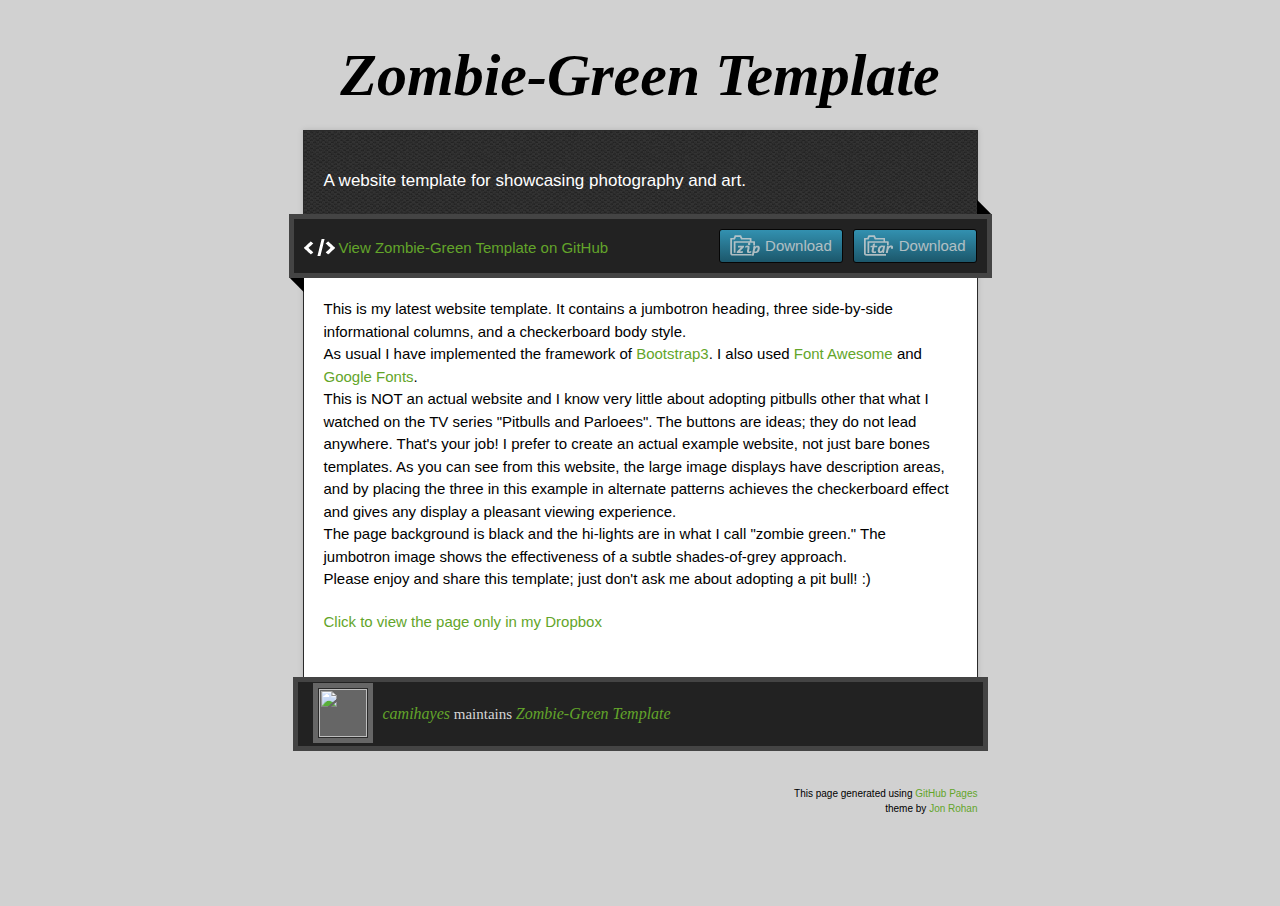
==== index.html @ 03d8a08d "Create gh-pages branch via GitHub" ====
<!doctype html>
<!-- The Time Machine GitHub pages theme was designed and developed by Jon Rohan, on Feb 7, 2012. -->
<!-- Follow him for fun. http://twitter.com/jonrohan. Tail his code on http://github.com/jonrohan -->
<html>
<head>
  <meta charset="utf-8">
  <meta http-equiv="X-UA-Compatible" content="IE=edge,chrome=1">

  <link rel="stylesheet" href="stylesheets/stylesheet.css" media="screen">
  <link rel="stylesheet" href="stylesheets/pygment_trac.css">
  <script type="text/javascript" src="https://ajax.googleapis.com/ajax/libs/jquery/1.7.1/jquery.min.js"></script>
  <script type="text/javascript" src="javascripts/script.js"></script>

  <title>Zombie-Green Template</title>
  <meta name="description" content="A website template for showcasing photography and art.">

  <meta name="viewport" content="width=device-width,initial-scale=1">

</head>

<body>

  <div class="wrapper">
    <header>
      <h1 class="title">Zombie-Green Template</h1>
    </header>
    <div id="container">
      <p class="tagline">A website template for showcasing photography and art.</p>
      <div id="main" role="main">
        <div class="download-bar">
        <div class="inner">
          <a href="https://github.com/camihayes/Zombie-Green-Template/tarball/master" class="download-button tar"><span>Download</span></a>
          <a href="https://github.com/camihayes/Zombie-Green-Template/zipball/master" class="download-button zip"><span>Download</span></a>
          <a href="https://github.com/camihayes/Zombie-Green-Template" class="code">View Zombie-Green Template on GitHub</a>
        </div>
        <span class="blc"></span><span class="trc"></span>
        </div>
        <article class="markdown-body">
          <p>This is my latest website template. It contains a jumbotron heading, three side-by-side informational columns, and a checkerboard body style. 
<br>
As usual I have implemented the framework of <a href="http://getbootstrap.com/">Bootstrap3</a>. I also used <a href="http://fortawesome.github.io/Font-Awesome/">Font Awesome</a> and <a href="https://www.google.com/fonts#UsePlace:use">Google Fonts</a>. 
<br>
This is NOT an actual website and I know very little about adopting pitbulls other that what I watched on the TV series "Pitbulls and Parloees". The buttons are ideas; they do not lead anywhere. That's your job!
I prefer to create an actual example website, not just bare bones templates. As you can see from this website, the large image displays have description areas, and by placing the three in this example in alternate patterns achieves the checkerboard effect and gives any display a pleasant viewing experience.
<br>
The page background is black and the hi-lights are in what I call "zombie green." The jumbotron image shows the effectiveness of a subtle shades-of-grey approach.
<br>
Please enjoy and share this template; just don't ask me about adopting a pit bull! :)</p>

<p><a href="https://dl.dropboxusercontent.com/u/11121595/zombie-green-template/Pit%20Bull%20%20%20%20Rescue.html">Click to view the page only in my Dropbox</a></p>
        </article>
      </div>
    </div>
    <footer>
      <div class="owner">
      <p><a href="https://github.com/camihayes" class="avatar"><img src="https://avatars0.githubusercontent.com/u/2005489?v=2&amp;s=60" width="48" height="48"></a> <a href="https://github.com/camihayes">camihayes</a> maintains <a href="https://github.com/camihayes/Zombie-Green-Template">Zombie-Green Template</a></p>


      </div>
      <div class="creds">
        <small>This page generated using <a href="http://pages.github.com/">GitHub Pages</a><br>theme by <a href="https://twitter.com/jonrohan/">Jon Rohan</a></small>
      </div>
    </footer>
  </div>
  <div class="current-section">
    <a href="#top">Scroll to top</a>
    <a href="https://github.com/camihayes/Zombie-Green-Template/tarball/master" class="tar">tar</a><a href="https://github.com/camihayes/Zombie-Green-Template/zipball/master" class="zip">zip</a><a href="" class="code">source code</a>
    <p class="name"></p>
  </div>

  
</body>
</html>
---- stylesheets/stylesheet.css ----
/*! normalize.css v3.0.0 | MIT License | git.io/normalize */

/**
 * 1. Set default font family to sans-serif.
 * 2. Prevent iOS text size adjust after orientation change, without disabling
 *    user zoom.
 */

html {
  font-family: sans-serif; /* 1 */
  -ms-text-size-adjust: 100%; /* 2 */
  -webkit-text-size-adjust: 100%; /* 2 */
}

/**
 * Remove default margin.
 */

body {
  margin: 0;
}

/* HTML5 display definitions
   ========================================================================== */

/**
 * Correct `block` display not defined for any HTML5 element in IE 8/9.
 * Correct `block` display not defined for `details` or `summary` in IE 10/11 and Firefox.
 * Correct `block` display not defined for `main` in IE 11.
 */

article,
aside,
details,
figcaption,
figure,
footer,
header,
hgroup,
main,
nav,
section,
summary {
  display: block;
}

/**
 * 1. Correct `inline-block` display not defined in IE 8/9.
 * 2. Normalize vertical alignment of `progress` in Chrome, Firefox, and Opera.
 */

audio,
canvas,
progress,
video {
  display: inline-block; /* 1 */
  vertical-align: baseline; /* 2 */
}

/**
 * Prevent modern browsers from displaying `audio` without controls.
 * Remove excess height in iOS 5 devices.
 */

audio:not([controls]) {
  display: none;
  height: 0;
}

/**
 * Address `[hidden]` styling not present in IE 8/9/10.
 * Hide the `template` element in IE 8/9/11, Safari, and Firefox < 22.
 */

[hidden],
template {
  display: none;
}

/* Links
   ========================================================================== */

/**
 * Remove the gray background color from active links in IE 10.
 */

a {
  background: transparent;
}

/**
 * Improve readability when focused and also mouse hovered in all browsers.
 */

a:active,
a:hover {
  outline: 0;
}

/* Text-level semantics
   ========================================================================== */

/**
 * Address styling not present in IE 8/9/10/11, Safari, and Chrome.
 */

abbr[title] {
  border-bottom: 1px dotted;
}

/**
 * Address style set to `bolder` in Firefox 4+, Safari, and Chrome.
 */

b,
strong {
  font-weight: bold;
}

/**
 * Address styling not present in Safari and Chrome.
 */

dfn {
  font-style: italic;
}

/**
 * Address variable `h1` font-size and margin within `section` and `article`
 * contexts in Firefox 4+, Safari, and Chrome.
 */

h1 {
  font-size: 2em;
  margin: 0.67em 0;
}

/**
 * Address styling not present in IE 8/9.
 */

mark {
  background: #ff0;
  color: #000;
}

/**
 * Address inconsistent and variable font size in all browsers.
 */

small {
  font-size: 80%;
}

/**
 * Prevent `sub` and `sup` affecting `line-height` in all browsers.
 */

sub,
sup {
  font-size: 75%;
  line-height: 0;
  position: relative;
  vertical-align: baseline;
}

sup {
  top: -0.5em;
}

sub {
  bottom: -0.25em;
}

/* Embedded content
   ========================================================================== */

/**
 * Remove border when inside `a` element in IE 8/9/10.
 */

img {
  border: 0;
}

/**
 * Correct overflow not hidden in IE 9/10/11.
 */

svg:not(:root) {
  overflow: hidden;
}

/* Grouping content
   ========================================================================== */

/**
 * Address margin not present in IE 8/9 and Safari.
 */

figure {
  margin: 1em 40px;
}

/**
 * Address differences between Firefox and other browsers.
 */

hr {
  -moz-box-sizing: content-box;
  box-sizing: content-box;
  height: 0;
}

/**
 * Contain overflow in all browsers.
 */

pre {
  overflow: auto;
}

/**
 * Address odd `em`-unit font size rendering in all browsers.
 */

code,
kbd,
pre,
samp {
  font-family: monospace, monospace;
  font-size: 1em;
}

/* Forms
   ========================================================================== */

/**
 * Known limitation: by default, Chrome and Safari on OS X allow very limited
 * styling of `select`, unless a `border` property is set.
 */

/**
 * 1. Correct color not being inherited.
 *    Known issue: affects color of disabled elements.
 * 2. Correct font properties not being inherited.
 * 3. Address margins set differently in Firefox 4+, Safari, and Chrome.
 */

button,
input,
optgroup,
select,
textarea {
  color: inherit; /* 1 */
  font: inherit; /* 2 */
  margin: 0; /* 3 */
}

/**
 * Address `overflow` set to `hidden` in IE 8/9/10/11.
 */

button {
  overflow: visible;
}

/**
 * Address inconsistent `text-transform` inheritance for `button` and `select`.
 * All other form control elements do not inherit `text-transform` values.
 * Correct `button` style inheritance in Firefox, IE 8/9/10/11, and Opera.
 * Correct `select` style inheritance in Firefox.
 */

button,
select {
  text-transform: none;
}

/**
 * 1. Avoid the WebKit bug in Android 4.0.* where (2) destroys native `audio`
 *    and `video` controls.
 * 2. Correct inability to style clickable `input` types in iOS.
 * 3. Improve usability and consistency of cursor style between image-type
 *    `input` and others.
 */

button,
html input[type="button"], /* 1 */
input[type="reset"],
input[type="submit"] {
  -webkit-appearance: button; /* 2 */
  cursor: pointer; /* 3 */
}

/**
 * Re-set default cursor for disabled elements.
 */

button[disabled],
html input[disabled] {
  cursor: default;
}

/**
 * Remove inner padding and border in Firefox 4+.
 */

button::-moz-focus-inner,
input::-moz-focus-inner {
  border: 0;
  padding: 0;
}

/**
 * Address Firefox 4+ setting `line-height` on `input` using `!important` in
 * the UA stylesheet.
 */

input {
  line-height: normal;
}

/**
 * It's recommended that you don't attempt to style these elements.
 * Firefox's implementation doesn't respect box-sizing, padding, or width.
 *
 * 1. Address box sizing set to `content-box` in IE 8/9/10.
 * 2. Remove excess padding in IE 8/9/10.
 */

input[type="checkbox"],
input[type="radio"] {
  box-sizing: border-box; /* 1 */
  padding: 0; /* 2 */
}

/**
 * Fix the cursor style for Chrome's increment/decrement buttons. For certain
 * `font-size` values of the `input`, it causes the cursor style of the
 * decrement button to change from `default` to `text`.
 */

input[type="number"]::-webkit-inner-spin-button,
input[type="number"]::-webkit-outer-spin-button {
  height: auto;
}

/**
 * 1. Address `appearance` set to `searchfield` in Safari and Chrome.
 * 2. Address `box-sizing` set to `border-box` in Safari and Chrome
 *    (include `-moz` to future-proof).
 */

input[type="search"] {
  -webkit-appearance: textfield; /* 1 */
  -moz-box-sizing: content-box;
  -webkit-box-sizing: content-box; /* 2 */
  box-sizing: content-box;
}

/**
 * Remove inner padding and search cancel button in Safari and Chrome on OS X.
 * Safari (but not Chrome) clips the cancel button when the search input has
 * padding (and `textfield` appearance).
 */

input[type="search"]::-webkit-search-cancel-button,
input[type="search"]::-webkit-search-decoration {
  -webkit-appearance: none;
}

/**
 * Define consistent border, margin, and padding.
 */

fieldset {
  border: 1px solid #c0c0c0;
  margin: 0 2px;
  padding: 0.35em 0.625em 0.75em;
}

/**
 * 1. Correct `color` not being inherited in IE 8/9/10/11.
 * 2. Remove padding so people aren't caught out if they zero out fieldsets.
 */

legend {
  border: 0; /* 1 */
  padding: 0; /* 2 */
}

/**
 * Remove default vertical scrollbar in IE 8/9/10/11.
 */

textarea {
  overflow: auto;
}

/**
 * Don't inherit the `font-weight` (applied by a rule above).
 * NOTE: the default cannot safely be changed in Chrome and Safari on OS X.
 */

optgroup {
  font-weight: bold;
}

/* Tables
   ========================================================================== */

/**
 * Remove most spacing between table cells.
 */

table {
  border-collapse: collapse;
  border-spacing: 0;
}

td,
th {
  padding: 0;
}


/* Style */

body {
  font-size: 15px;
  font-family: Arial, Arial, Helvetica, sans-serif;
  line-height: 1.5;
  background: #D1D1D1;
}

a {
  color: #63a52a;
  text-decoration: none;
  transition: opacity ease-in-out 0.3s;
  -webkit-transition: opacity ease-in-out 0.3s;  /* Safari <=6.1, Android <= 4.3 */
}

a:hover {
  text-decoration: underline;
  color: #90D355;
}

h1.title {
  margin: 30px 20px 10px;
  font-size: 60px;
  font-weight: bold;
  font-style: italic;
  font-family:Georgia, serif;
  text-align: center;
}

.wrapper {
  width: 675px;
  margin: 0 auto;
}

#container {
  border: 1px solid #2a2a2a;
  background: #ddd url(../images/pattern.png);
  box-shadow: 0 0 5px #b1b1b1;
}

p.tagline {
  padding: 20px 20px 0;
  color: #fff;
  font-size: 17px;
}

#main {
  margin-top: 20px;
  padding: 0 20px 90px;
  background-color: #fff;
}

.download-bar {
  background: #222;
  border: 5px solid #444;
  padding: 10px;
  margin: 0 -35px 20px;
  position: relative;
}

.download-bar .inner {
  overflow: hidden;
}

.download-bar .watch-fork iframe {
  display: block;
  float: left;
  border-right: 1px solid #ddd;
  padding-right: 5px;
}
.download-bar .watch-fork iframe.last {
  border-right: 0 none;
  padding-right: 0;
  padding-left: 5px;
  border-left: 1px solid #fff;
}
.download-bar .watch-fork {
  overflow: hidden;
  float: right;
  background-color: #eee;
  padding: 5px;
  border-radius: 3px;
}

.download-bar .blc {
  border: 10px solid black;
  border-color: transparent transparent black;
  width: 0;
  height: 0;
  display: block;
  position: absolute;
  bottom: -15px;
  left: 0;
  transform: rotate(45deg);
  -ms-transform: rotate(45deg);  /* IE9 */
  -webkit-transform: rotate(45deg); /* 2014 current */
}

.download-bar .trc {
  border: 10px solid black;
  border-color:  black transparent transparent;
  width: 0;
  height: 0;
  display: block;
  position: absolute;
  top: -15px;
  right: 0;
  transform: rotate(45deg);
  -ms-transform: rotate(45deg);  /* IE9 */
  -webkit-transform: rotate(45deg); /* 2014 current */
}

.download-bar .avatar {
  border: 1px solid black;
  display: block;
  padding: 4px;
  float: left;
}

.download-bar .avatar img {
  display: block;
}

.download-bar a.code {
  background: transparent url(../images/code.png) no-repeat 0 2px;
  padding-left: 35px;
  margin-top: 8px;
  display: block;
  float: left;
  text-indent: 0;
  width: auto;
  height: auto;
  opacity: 1;
  filter:alpha(opacity=100);  /* IE 5-7 */
}

.current-section {
  position: fixed;
  top: 0;
  left: 50%;
  width: 693px;
  margin-left: -352px;
  background: #222;
  border: 5px solid #444;
  color: #fff;
  opacity: 0;
  visibility: hidden;
  transition: opacity ease-in-out 0.3s;
  -webkit-transition: opacity ease-in-out 0.3s;  /* Safari <=6.1, Android <= 4.3 */
}

.current-section p {
  padding: 5px 27px;
  font-size: 24px;
  font-weight: bold;
}

.current-section a {
  float: right;
  text-indent: -10000px;
  background: transparent url(../images/top.png) no-repeat 0 0;
  width: 20px;
  height: 20px;
  opacity: 0.8;
  margin-right: 12px;
  margin-top: 12px;
  opacity: 0.8;
  filter:alpha(opacity=80);  /* IE 5-7 */
  transition: opacity ease-in-out 0.3s;
  -webkit-transition: opacity ease-in-out 0.3s;  /* Safari <=6.1, Android <= 4.3 */
}

.current-section a:hover {
  opacity: 1;
  filter:alpha(opacity=100);  /* IE 5-7 */
}

.current-section a.zip {
  margin-right: 8px;
}

a.zip,
a.zip span {
  background: transparent url(../images/zip.png) no-repeat 0 0;
  width: 30px;
  height: 21px;
  display: inline-block;
  text-indent: -10000px;
  opacity: 0.8;
  filter:alpha(opacity=80);  /* IE 5-7 */
  transition: opacity ease-in-out 0.3s;
  -webkit-transition: opacity ease-in-out 0.3s;  /* Safari <=6.1, Android <= 4.3 */
}

a.tar,
a.tar span {
  background: transparent url(../images/tar.png) no-repeat 0 0;
  width: 30px;
  height: 21px;
  display: inline-block;
  text-indent: -10000px;
  opacity: 0.8;
  filter:alpha(opacity=80);  /* IE 5-7 */
  transition: opacity ease-in-out 0.3s;
  -webkit-transition: opacity ease-in-out 0.3s;  /* Safari <=6.1, Android <= 4.3 */
}

a.code {
  background: transparent url(../images/code.png) no-repeat 0 2px;
  width: 30px;
  height: 21px;
  display: block;
  display: inline-block;
  text-indent: -10000px;
  opacity: 0.8;
  filter:alpha(opacity=80);  /* IE 5-7 */
  transition: opacity ease-in-out 0.3s;
  -webkit-transition: opacity ease-in-out 0.3s;  /* Safari <=6.1, Android <= 4.3 */
}

a.zip:hover,
a.tar:hover,
a.code:hover {
  opacity: 1;
  filter:alpha(opacity=100);
}

a.download-button {
  border: 1px solid black;
  border-radius: 3px;
  display: inline-block;
  text-indent: 0!important;
  width: auto;
  float: right;
  background: #999; /* for non-css3 browsers */
  filter: progid:DXImageTransform.Microsoft.gradient(startColorstr='#37ADD4', endColorstr='#1B657E'); /* IE <= 9 */
  background: -webkit-gradient(linear, left top, left bottom, from(#37ADD4), to(#1B657E)); /* ancient webkit browsers */
  background: -webkit-linear-gradient(top,  #37ADD4,  #1B657E);  /* Safari <=6.1, Android <= 4.3 */
  background: linear-gradient(to bottom,  #37ADD4,  #1B657E);
  height: auto;
  margin-left: 10px;
}

a.download-button span {
  background-position: 10px 5px;
  width: auto;
  height: auto;
  padding: 5px 10px;
  padding-left: 45px;
  display: inline-block;
  text-indent: 0!important;
  color: #fff;
}

footer {
  margin-bottom: 60px;
  padding-bottom: 60px;
}

footer .owner {
  background: #222;
  border: 5px solid #444;
  padding: 5px 15px;
  margin: -67px -10px 35px;
  color: #d6d6d6;
}

footer .creds small {
  float: right;
  font-size: 10px;
  text-align: right;
  margin-left: 15px;
}

footer .owner .avatar {
  background-color: #666;
  display: block;
  margin: -19px 10px 0 0;
  width: 60px;
  float: left;
}

footer .owner img {
  display: block;
  border: 1px solid #2a2a2a;
  margin: 5px;
}

footer .owner p {
  font-family:Georgia, serif;
}

footer .owner p a {
  font-size: 16px;
  font-style: italic;
}

/* Markdown */
.markdown-body h1,
.markdown-body h2,
.markdown-body h3,
.markdown-body h4,
.markdown-body h5,
.markdown-body h6,
.markdown-body p,
.markdown-body pre,
.markdown-body ul,
.markdown-body ol,
.markdown-body dl,
.markdown-body table,
.markdown-body blockquote {
  margin-bottom: 20px;
}

.markdown-body h1,
.markdown-body h2,
.markdown-body h3,
.markdown-body h4,
.markdown-body h5,
.markdown-body h6 {
  font-weight: bold;
}

.markdown-body h1 {
  font-size: 28px;
}

.markdown-body h2 {
  font-size: 24px;
  color: #557398;
}

.markdown-body h3 {
  font-size: 20px;
}

.markdown-body h4 {
  font-size: 18px;
}

.markdown-body h5 {
  font-size: 16px;
}

.markdown-body pre {
  padding: 10px 70px 10px 0;
  margin-left: -20px;
  margin-right: -20px;
  font-family: 'Monaco', 'Lucida Console', monospace;
  font-size: 13px;
  line-height: 20px;
  box-shadow: inset 0 0 5px #000;
  word-wrap: break-word;
  background-color:#3b3b3b;
  color: #d6d6d6;
}

.markdown-body pre.lines {
  font-size: 12px;
  margin:0 10px 0 -20px;
  padding: 10px;
  float:  left;
  display: block;
  text-align: right;
  box-shadow: none;
  background-color:#2a2a2a;
  color: #d6d6d6;
}

.markdown-body ul,
.markdown-body ol {
  padding-left: 30px;
}

.markdown-body ul {
  list-style-type: disc;
}

.markdown-body ol {
  list-style-type: decimal;
}

.markdown-body li,
.markdown-body li p,
.markdown-body dd,
.markdown-body dd p {
  margin-bottom: 10px;
}

.markdown-body li pre,
.markdown-body li pre.lines,
.markdown-body dd pre,
.markdown-body dd pre.lines {
  margin-left: -35px;
}

.markdown-body dt {
  font-weight: bold;
  font-style: italic;
}

.markdown-body dd {
  margin-left: 15px;
}

.markdown-body table {
  width: 673px;
  margin-left: -20px;
  margin-right: -20px;
}

.markdown-body tbody {
  border-top: 2px solid #557398;
  border-bottom: 2px solid #557398;
  background-color: #EBEFF4;
}

.markdown-body table td * {
  margin: 0;
}

.markdown-body td {
  border-right: 1px solid #557398;
  border-bottom: 1px solid #557398;
  padding: 5px;
}

.markdown-body td:first-child,
.markdown-body th:first-child {
  width: 30%;
  padding-left: 20px;
}

.markdown-body td:last-child {
  border-right: 0 none;
}

.markdown-body th {
  font-size: 18px;
  font-weight: bold;
  text-align: left;
  padding: 5px;
}

.markdown-body tt {
  background-color:#3b3b3b;
  color: #d6d6d6;
  padding: 2px 3px;
}

.markdown-body blockquote {
  font-style: italic;
  font-family:Georgia, serif;
  font-size: 17px;
  border-top: 3px solid #333;
  border-bottom: 3px solid #333;
  padding: 10px 20px;
  padding-left: 50px;
}

.markdown-body blockquote:before {
  font-style: italic;
  font-family: Georgia, serif;
  font-size: 90px;
  height: 90px;
  margin-left: -60px;
  margin-top: -25px;
  content: "‟";
  display: block;
  float: left;
}

.markdown-body img {
  max-width: 100%;
  box-sizing: border-box;
}

.highlight  { background: #ffffff; }
.highlight .c { color: #999988; font-style: italic } /* Comment */
.highlight .err { color: #a61717; background-color: #e3d2d2 } /* Error */
.highlight .k { font-weight: bold } /* Keyword */
.highlight .o { font-weight: bold } /* Operator */
.highlight .cm { color: #999988; font-style: italic } /* Comment.Multiline */
.highlight .cp { color: #999999; font-weight: bold } /* Comment.Preproc */
.highlight .c1 { color: #999988; font-style: italic } /* Comment.Single */
.highlight .cs { color: #999999; font-weight: bold; font-style: italic } /* Comment.Special */
.highlight .gd { color: #000000; background-color: #ffdddd } /* Generic.Deleted */
.highlight .gd .x { color: #000000; background-color: #ffaaaa } /* Generic.Deleted.Specific */
.highlight .ge { font-style: italic } /* Generic.Emph */
.highlight .gr { color: #aa0000 } /* Generic.Error */
.highlight .gh { color: #999999 } /* Generic.Heading */
.highlight .gi { color: #000000; background-color: #ddffdd } /* Generic.Inserted */
.highlight .gi .x { color: #000000; background-color: #aaffaa } /* Generic.Inserted.Specific */
.highlight .go { color: #888888 } /* Generic.Output */
.highlight .gp { color: #555555 } /* Generic.Prompt */
.highlight .gs { font-weight: bold } /* Generic.Strong */
.highlight .gu { color: #800080; font-weight: bold; } /* Generic.Subheading */
.highlight .gt { color: #aa0000 } /* Generic.Traceback */
.highlight .kc { font-weight: bold } /* Keyword.Constant */
.highlight .kd { font-weight: bold } /* Keyword.Declaration */
.highlight .kn { font-weight: bold } /* Keyword.Namespace */
.highlight .kp { font-weight: bold } /* Keyword.Pseudo */
.highlight .kr { font-weight: bold } /* Keyword.Reserved */
.highlight .kt { color: #445588; font-weight: bold } /* Keyword.Type */
.highlight .m { color: #009999 } /* Literal.Number */
.highlight .s { color: #d14 } /* Literal.String */
.highlight .na { color: #008080 } /* Name.Attribute */
.highlight .nb { color: #0086B3 } /* Name.Builtin */
.highlight .nc { color: #445588; font-weight: bold } /* Name.Class */
.highlight .no { color: #008080 } /* Name.Constant */
.highlight .ni { color: #800080 } /* Name.Entity */
.highlight .ne { color: #990000; font-weight: bold } /* Name.Exception */
.highlight .nf { color: #990000; font-weight: bold } /* Name.Function */
.highlight .nn { color: #555555 } /* Name.Namespace */
.highlight .nt { color: #000080 } /* Name.Tag */
.highlight .nv { color: #008080 } /* Name.Variable */
.highlight .ow { font-weight: bold } /* Operator.Word */
.highlight .w { color: #bbbbbb } /* Text.Whitespace */
.highlight .mf { color: #009999 } /* Literal.Number.Float */
.highlight .mh { color: #009999 } /* Literal.Number.Hex */
.highlight .mi { color: #009999 } /* Literal.Number.Integer */
.highlight .mo { color: #009999 } /* Literal.Number.Oct */
.highlight .sb { color: #d14 } /* Literal.String.Backtick */
.highlight .sc { color: #d14 } /* Literal.String.Char */
.highlight .sd { color: #d14 } /* Literal.String.Doc */
.highlight .s2 { color: #d14 } /* Literal.String.Double */
.highlight .se { color: #d14 } /* Literal.String.Escape */
.highlight .sh { color: #d14 } /* Literal.String.Heredoc */
.highlight .si { color: #d14 } /* Literal.String.Interpol */
.highlight .sx { color: #d14 } /* Literal.String.Other */
.highlight .sr { color: #009926 } /* Literal.String.Regex */
.highlight .s1 { color: #d14 } /* Literal.String.Single */
.highlight .ss { color: #990073 } /* Literal.String.Symbol */
.highlight .bp { color: #999999 } /* Name.Builtin.Pseudo */
.highlight .vc { color: #008080 } /* Name.Variable.Class */
.highlight .vg { color: #008080 } /* Name.Variable.Global */
.highlight .vi { color: #008080 } /* Name.Variable.Instance */
.highlight .il { color: #009999 } /* Literal.Number.Integer.Long */
---- stylesheets/pygment_trac.css ----
.highlight  { background: #ffffff; }
.highlight .c { color: #999988; font-style: italic } /* Comment */
.highlight .err { color: #a61717; background-color: #e3d2d2 } /* Error */
.highlight .k { font-weight: bold } /* Keyword */
.highlight .o { font-weight: bold } /* Operator */
.highlight .cm { color: #999988; font-style: italic } /* Comment.Multiline */
.highlight .cp { color: #999999; font-weight: bold } /* Comment.Preproc */
.highlight .c1 { color: #999988; font-style: italic } /* Comment.Single */
.highlight .cs { color: #999999; font-weight: bold; font-style: italic } /* Comment.Special */
.highlight .gd { color: #000000; background-color: #ffdddd } /* Generic.Deleted */
.highlight .gd .x { color: #000000; background-color: #ffaaaa } /* Generic.Deleted.Specific */
.highlight .ge { font-style: italic } /* Generic.Emph */
.highlight .gr { color: #aa0000 } /* Generic.Error */
.highlight .gh { color: #999999 } /* Generic.Heading */
.highlight .gi { color: #000000; background-color: #ddffdd } /* Generic.Inserted */
.highlight .gi .x { color: #000000; background-color: #aaffaa } /* Generic.Inserted.Specific */
.highlight .go { color: #888888 } /* Generic.Output */
.highlight .gp { color: #555555 } /* Generic.Prompt */
.highlight .gs { font-weight: bold } /* Generic.Strong */
.highlight .gu { color: #800080; font-weight: bold; } /* Generic.Subheading */
.highlight .gt { color: #aa0000 } /* Generic.Traceback */
.highlight .kc { font-weight: bold } /* Keyword.Constant */
.highlight .kd { font-weight: bold } /* Keyword.Declaration */
.highlight .kn { font-weight: bold } /* Keyword.Namespace */
.highlight .kp { font-weight: bold } /* Keyword.Pseudo */
.highlight .kr { font-weight: bold } /* Keyword.Reserved */
.highlight .kt { color: #445588; font-weight: bold } /* Keyword.Type */
.highlight .m { color: #009999 } /* Literal.Number */
.highlight .s { color: #d14 } /* Literal.String */
.highlight .na { color: #008080 } /* Name.Attribute */
.highlight .nb { color: #0086B3 } /* Name.Builtin */
.highlight .nc { color: #445588; font-weight: bold } /* Name.Class */
.highlight .no { color: #008080 } /* Name.Constant */
.highlight .ni { color: #800080 } /* Name.Entity */
.highlight .ne { color: #990000; font-weight: bold } /* Name.Exception */
.highlight .nf { color: #990000; font-weight: bold } /* Name.Function */
.highlight .nn { color: #555555 } /* Name.Namespace */
.highlight .nt { color: #000080 } /* Name.Tag */
.highlight .nv { color: #008080 } /* Name.Variable */
.highlight .ow { font-weight: bold } /* Operator.Word */
.highlight .w { color: #bbbbbb } /* Text.Whitespace */
.highlight .mf { color: #009999 } /* Literal.Number.Float */
.highlight .mh { color: #009999 } /* Literal.Number.Hex */
.highlight .mi { color: #009999 } /* Literal.Number.Integer */
.highlight .mo { color: #009999 } /* Literal.Number.Oct */
.highlight .sb { color: #d14 } /* Literal.String.Backtick */
.highlight .sc { color: #d14 } /* Literal.String.Char */
.highlight .sd { color: #d14 } /* Literal.String.Doc */
.highlight .s2 { color: #d14 } /* Literal.String.Double */
.highlight .se { color: #d14 } /* Literal.String.Escape */
.highlight .sh { color: #d14 } /* Literal.String.Heredoc */
.highlight .si { color: #d14 } /* Literal.String.Interpol */
.highlight .sx { color: #d14 } /* Literal.String.Other */
.highlight .sr { color: #009926 } /* Literal.String.Regex */
.highlight .s1 { color: #d14 } /* Literal.String.Single */
.highlight .ss { color: #990073 } /* Literal.String.Symbol */
.highlight .bp { color: #999999 } /* Name.Builtin.Pseudo */
.highlight .vc { color: #008080 } /* Name.Variable.Class */
.highlight .vg { color: #008080 } /* Name.Variable.Global */
.highlight .vi { color: #008080 } /* Name.Variable.Instance */
.highlight .il { color: #009999 } /* Literal.Number.Integer.Long */

.type-csharp .highlight .k { color: #0000FF }
.type-csharp .highlight .kt { color: #0000FF }
.type-csharp .highlight .nf { color: #000000; font-weight: normal }
.type-csharp .highlight .nc { color: #2B91AF }
.type-csharp .highlight .nn { color: #000000 }
.type-csharp .highlight .s { color: #A31515 }
.type-csharp .highlight .sc { color: #A31515 }
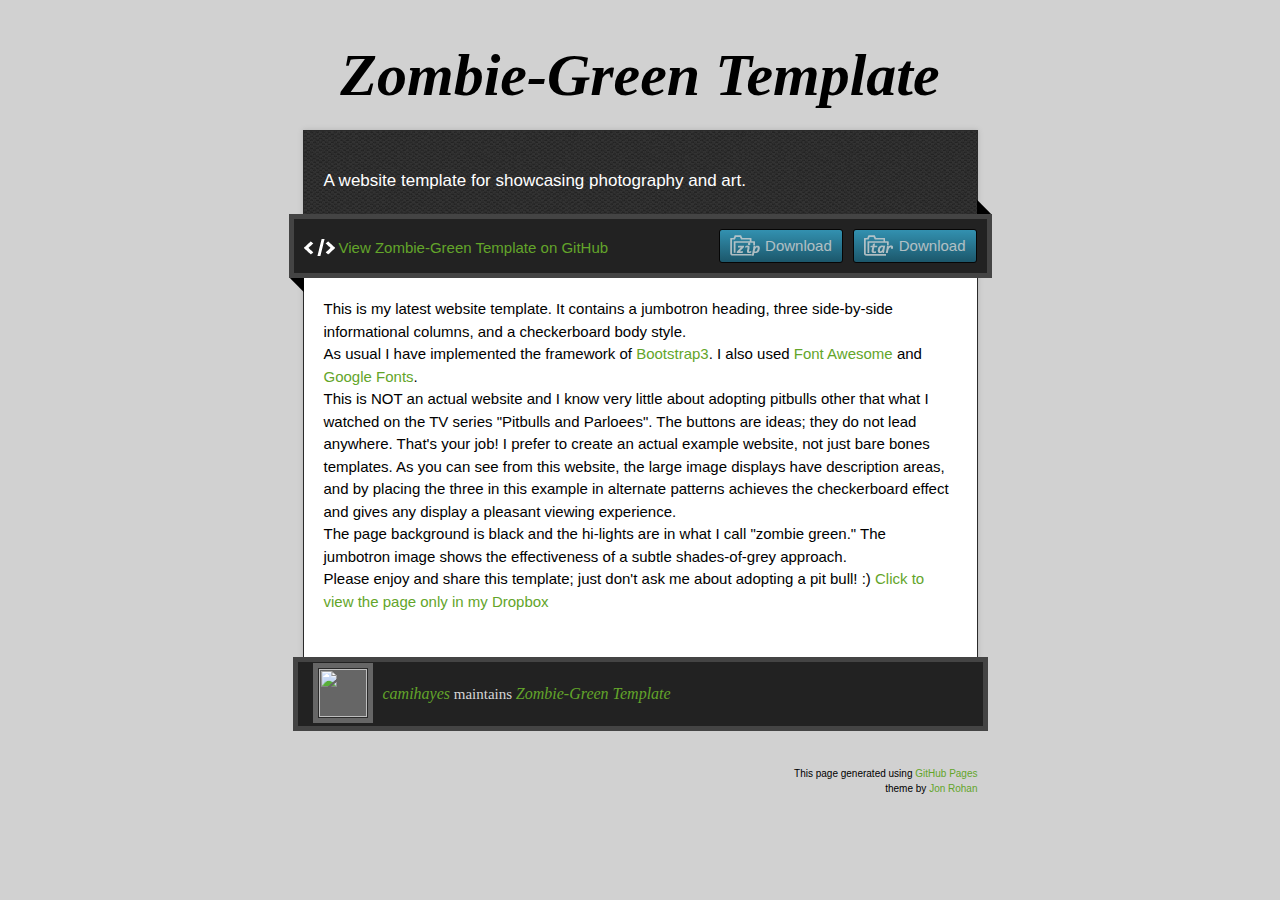
==== commit 7838eaf9: "Create gh-pages branch via GitHub" ====
--- a/index.html
+++ b/index.html
@@ -45,9 +45,8 @@
 <br>
 The page background is black and the hi-lights are in what I call "zombie green." The jumbotron image shows the effectiveness of a subtle shades-of-grey approach.
 <br>
-Please enjoy and share this template; just don't ask me about adopting a pit bull! :)</p>
-
-<p><a href="https://dl.dropboxusercontent.com/u/11121595/zombie-green-template/Pit%20Bull%20%20%20%20Rescue.html">Click to view the page only in my Dropbox</a></p>
+Please enjoy and share this template; just don't ask me about adopting a pit bull! :)
+<a href="https://dl.dropboxusercontent.com/u/11121595/zombie-green-template/Pit%20Bull%20%20%20%20Rescue.html">Click to view the page only in my Dropbox</a></p>
         </article>
       </div>
     </div>
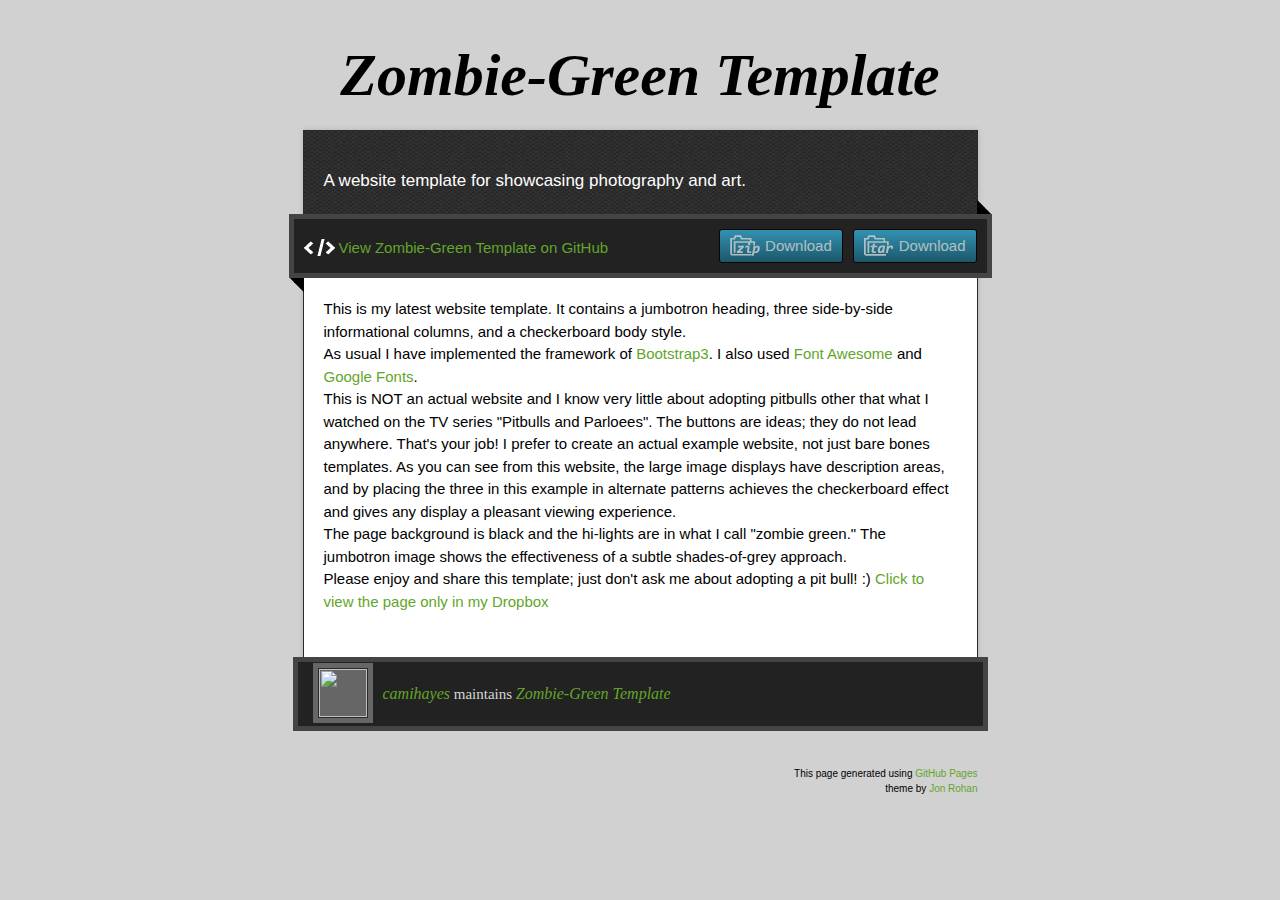
==== commit 6a9c815a: "Create gh-pages branch via GitHub" ====
--- a/index.html
+++ b/index.html
@@ -46,7 +46,7 @@
 The page background is black and the hi-lights are in what I call "zombie green." The jumbotron image shows the effectiveness of a subtle shades-of-grey approach.
 <br>
 Please enjoy and share this template; just don't ask me about adopting a pit bull! :)
-<a href="https://dl.dropboxusercontent.com/u/11121595/zombie-green-template/Pit%20Bull%20%20%20%20Rescue.html">Click to view the page only in my Dropbox</a></p>
+<a href="https://dl.dropboxusercontent.com/u/11121595/zombie-green-template/Pit%20Bull%20Rescue.html">Click to view the page only in my Dropbox</a></p>
         </article>
       </div>
     </div>
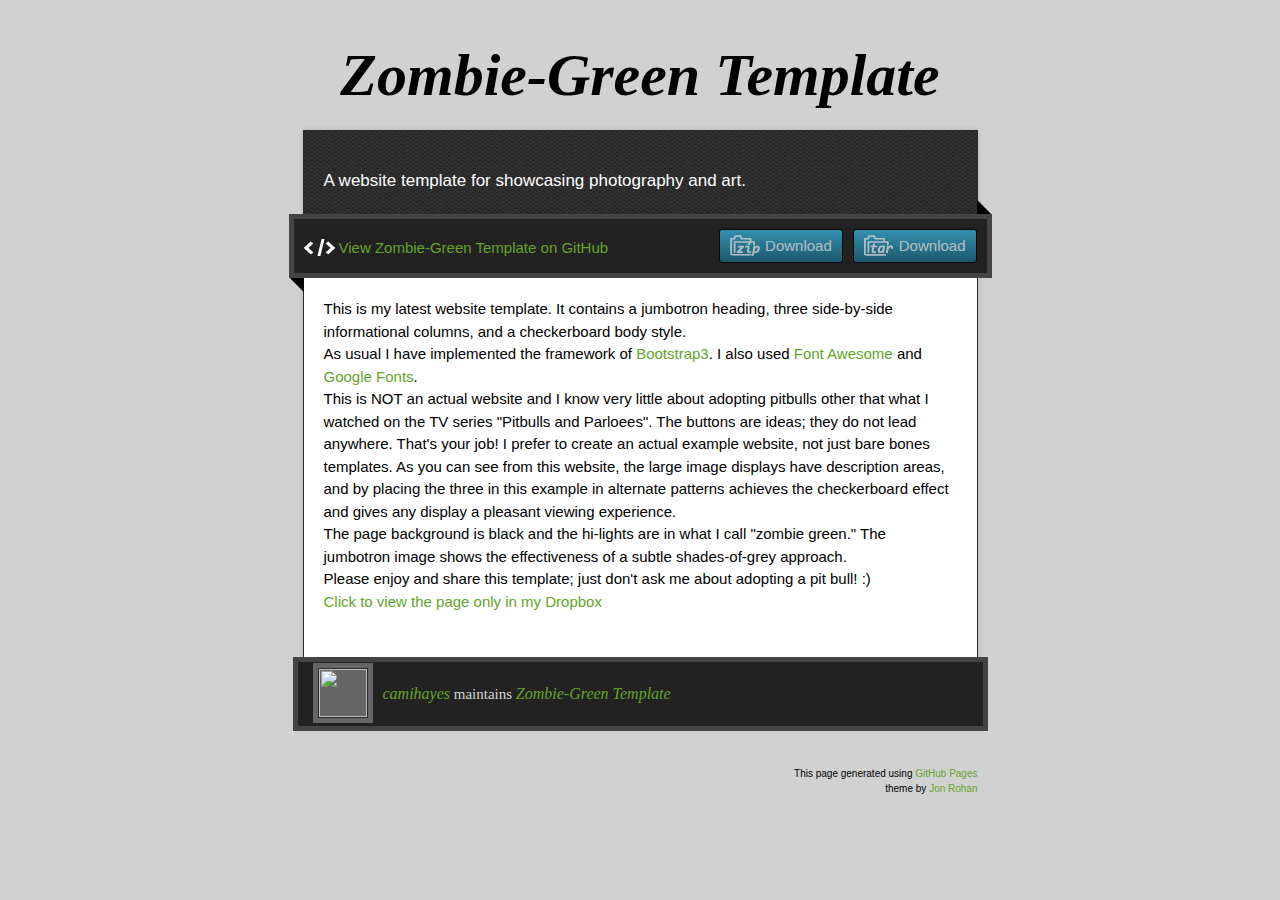
==== commit b9448e4a: "Create gh-pages branch via GitHub" ====
--- a/index.html
+++ b/index.html
@@ -46,7 +46,7 @@
 The page background is black and the hi-lights are in what I call "zombie green." The jumbotron image shows the effectiveness of a subtle shades-of-grey approach.
 <br>
 Please enjoy and share this template; just don't ask me about adopting a pit bull! :)
-<a href="https://dl.dropboxusercontent.com/u/11121595/zombie-green-template/Pit%20Bull%20Rescue.html">Click to view the page only in my Dropbox</a></p>
+<br><a href="https://dl.dropboxusercontent.com/u/11121595/zombie-green-template/Pit%20Bull%20Rescue.html">Click to view the page only in my Dropbox</a></p>
         </article>
       </div>
     </div>
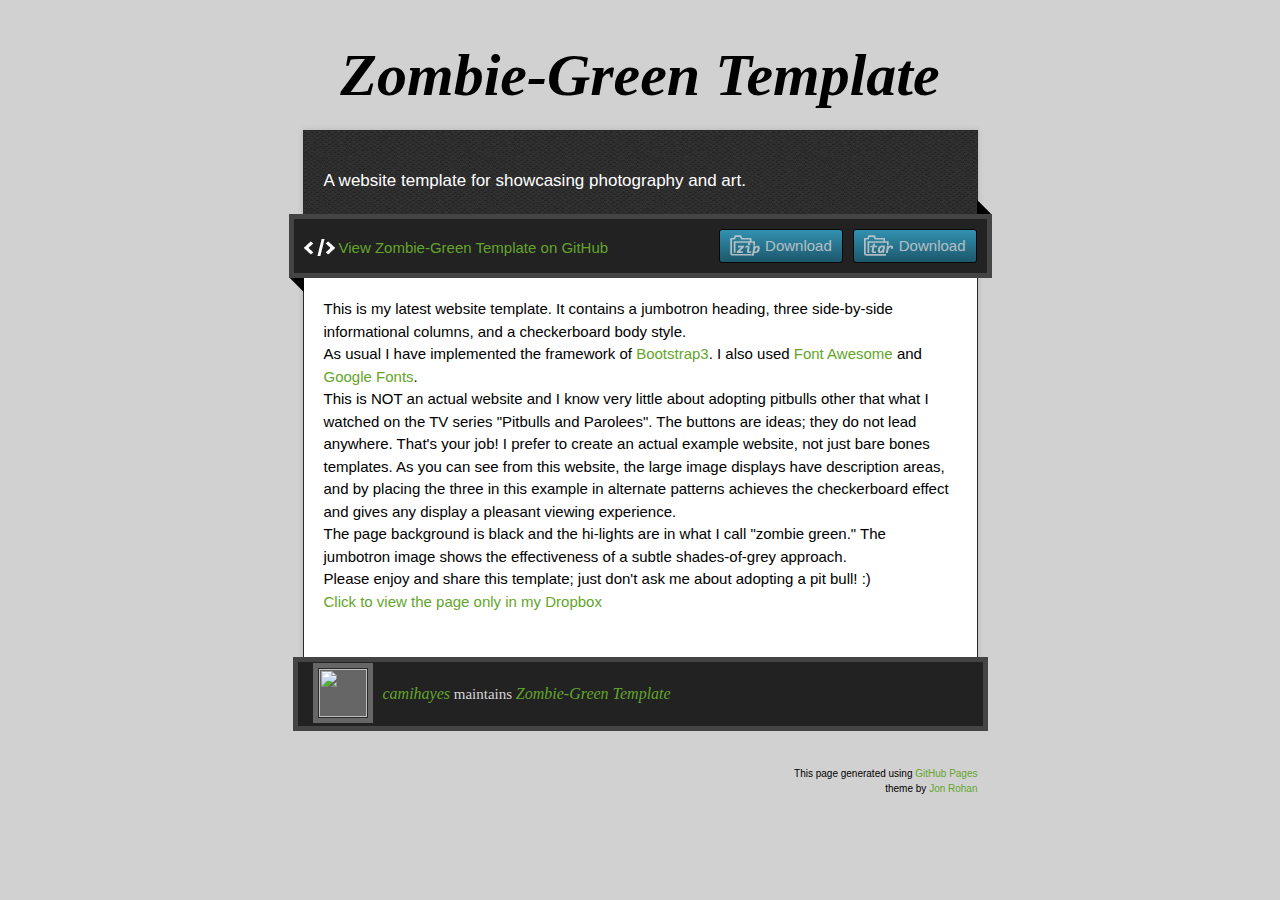
==== commit 0a9815b9: "Create gh-pages branch via GitHub" ====
--- a/index.html
+++ b/index.html
@@ -40,7 +40,7 @@
 <br>
 As usual I have implemented the framework of <a href="http://getbootstrap.com/">Bootstrap3</a>. I also used <a href="http://fortawesome.github.io/Font-Awesome/">Font Awesome</a> and <a href="https://www.google.com/fonts#UsePlace:use">Google Fonts</a>. 
 <br>
-This is NOT an actual website and I know very little about adopting pitbulls other that what I watched on the TV series "Pitbulls and Parloees". The buttons are ideas; they do not lead anywhere. That's your job!
+This is NOT an actual website and I know very little about adopting pitbulls other that what I watched on the TV series "Pitbulls and Parolees". The buttons are ideas; they do not lead anywhere. That's your job!
 I prefer to create an actual example website, not just bare bones templates. As you can see from this website, the large image displays have description areas, and by placing the three in this example in alternate patterns achieves the checkerboard effect and gives any display a pleasant viewing experience.
 <br>
 The page background is black and the hi-lights are in what I call "zombie green." The jumbotron image shows the effectiveness of a subtle shades-of-grey approach.
